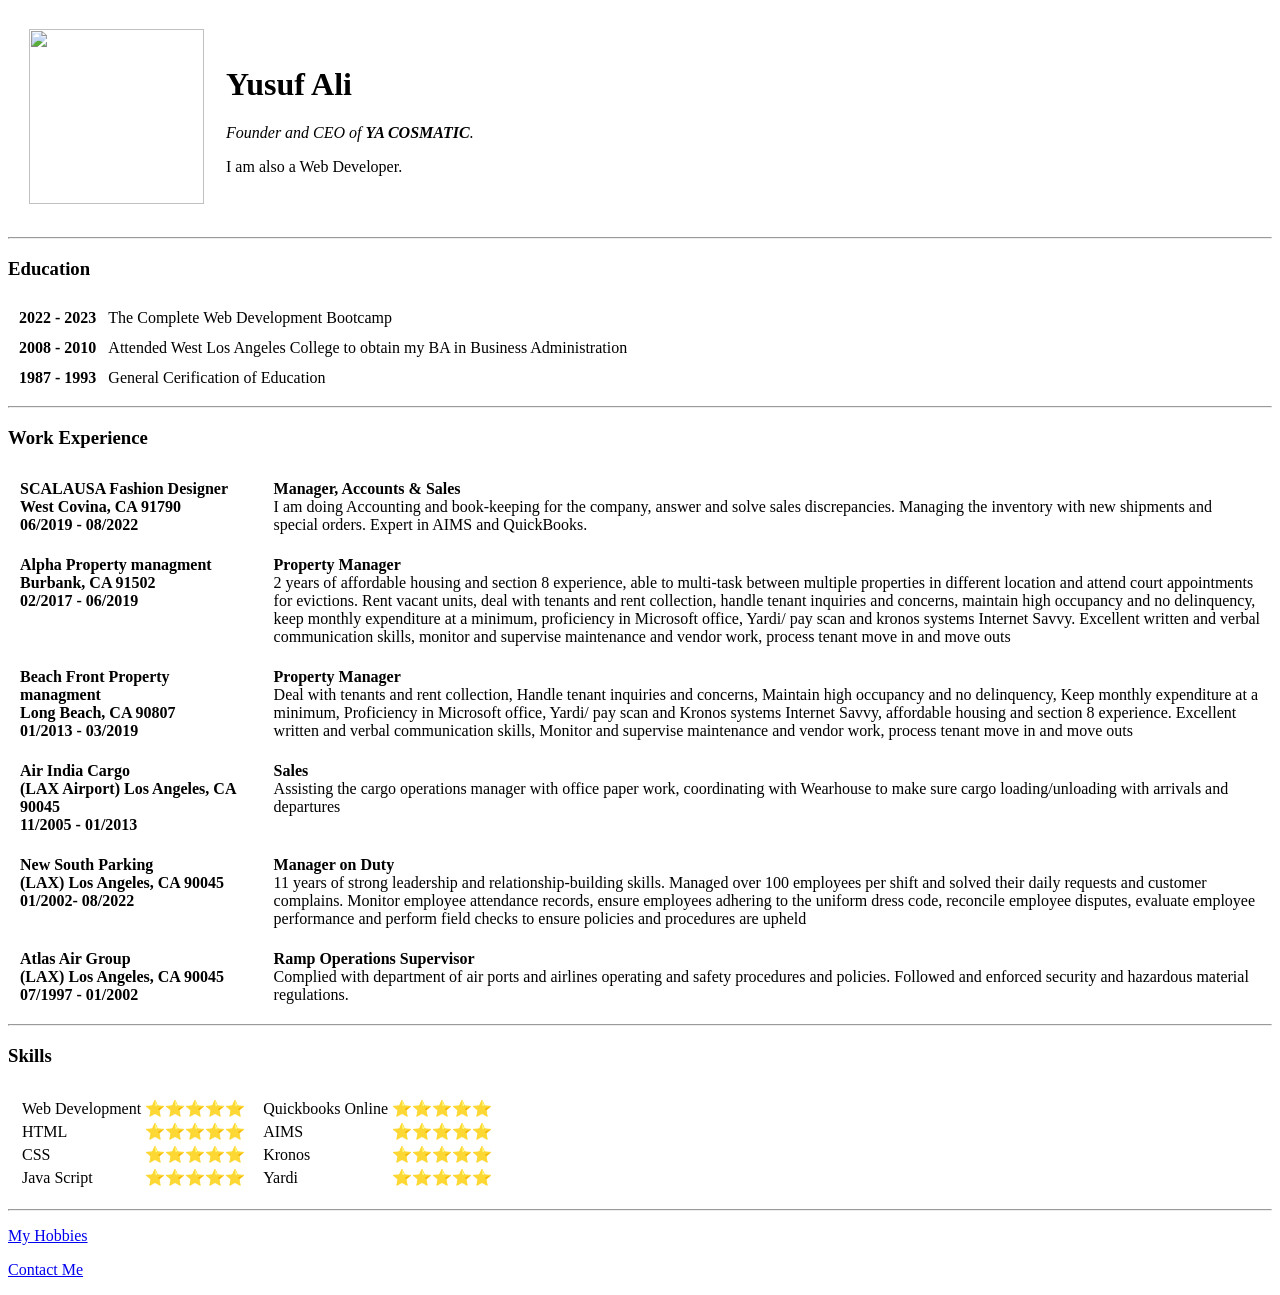
==== index.html @ bce99954 "Add files via upload" ====
<!DOCTYPE html>
<head>
    <meta charset="UTF-8">    
    <title>My Personel Site</title>
    <link rel="stylesheet" href="CSS\style.css">
    <link rel="icon" href="favicon.ico">
</head>

<body>
  
<table cellspacing="20">
 <tr>
    <td><img src="C:\Users\13109\Web Development\HTML_ Personel Site\images\blk tie image.png" width="175" height="175" alt=""></td>
    <td><h1>Yusuf Ali</h1>
    <p><em>Founder and CEO of <strong><a href=""></a> YA COSMATIC</strong>.</em></p>
    <p>I am also a Web Developer.</p></td>
 </tr>
</table>
    
    <hr>

<h3>Education</h3>

 <table cellspacing="10">
  <tr>
    <td><strong> 2022 - 2023</strong></td>
    <td>The Complete Web Development Bootcamp</td>
  </tr>
  <tr>
        <td><strong> 2008 - 2010</strong></td>  
        <td>Attended West Los Angeles College to obtain my BA in Business Administration</td>
   </tr>
   <tr>
    <td><strong>1987 - 1993</strong></td>            
    <td>General Cerification of Education</td>
   </tr>
 </table>

 <hr>

<h3>Work Experience</h3> 

  <table cellpadding="10">
    <tr>
      <td valign="top" style="width: 20%"><strong>SCALAUSA Fashion Designer<br>West Covina, CA 91790<br>06/2019 - 08/2022</strong></td>
      <td valign="top" style="width: 80%"><strong>Manager, Accounts & Sales</strong><br>I am doing Accounting and book-keeping for the company, answer and solve sales discrepancies. Managing the
        inventory with new shipments and special orders. Expert in AIMS and QuickBooks.</td>
    </tr>

    <tr>
      <td valign="top" style="width: 20%"><strong>Alpha Property managment<br>Burbank, CA 91502 <br>02/2017 - 06/2019</strong></td>
      <td valign="top" style="width: 80%"><strong>Property Manager</strong><br>2 years of affordable housing and section 8 experience, able to multi-task between multiple properties in different
        location and attend court appointments for evictions. Rent vacant units, deal with tenants and rent collection, handle
        tenant inquiries and concerns, maintain high occupancy and no delinquency, keep monthly expenditure at a minimum,
        proficiency in Microsoft office, Yardi/ pay scan and kronos systems Internet Savvy. Excellent written and verbal
        communication skills, monitor and supervise maintenance and vendor work, process tenant move in and move outs </td>
    </tr>

    <tr>
      <td valign="top" style="width: 20%"><strong>Beach Front Property managment<br>Long Beach, CA 90807<br>01/2013 - 03/2019</strong></td>
      <td valign="top" style="width: 80%"><strong>Property Manager</strong><br>Deal with tenants and rent collection, Handle tenant inquiries and concerns, Maintain high occupancy and no
        delinquency, Keep monthly expenditure at a minimum, Proficiency in Microsoft office, Yardi/ pay scan and Kronos
        systems Internet Savvy, affordable housing and section 8 experience. Excellent written and verbal communication skills,
        Monitor and supervise maintenance and vendor work, process tenant move in and move outs </td>
    </tr>

    <tr>
      <td valign="top" style="width: 20%"><strong>Air India Cargo<br>(LAX Airport) Los Angeles, CA 90045<br>11/2005 - 01/2013</strong></td>
      <td valign="top" style="width: 80%"><strong>Sales</strong><br>Assisting the cargo operations manager with office paper work, coordinating with Wearhouse to make sure cargo
        loading/unloading with arrivals and departures</td>
    </tr>

    <tr>
      <td valign="top" style="width: 20%"><strong>New South Parking<br>(LAX) Los Angeles, CA 90045<br>01/2002- 08/2022</strong></td>
      <td valign="top" style="width: 80%"><strong>Manager on Duty</strong><br>11 years of strong leadership and relationship-building skills. Managed over 100 employees per shift and solved their
        daily requests and customer complains. Monitor employee attendance records, ensure employees adhering to the
        uniform dress code, reconcile employee disputes, evaluate employee performance and perform field checks to ensure
        policies and procedures are upheld </td>
    </tr>

    <tr>
      <td valign="top" style="width: 20%"><strong>Atlas Air Group<br>(LAX) Los Angeles, CA 90045<br>07/1997 - 01/2002</strong></td>
      <td valign="top" style="width: 80%"><strong>Ramp Operations Supervisor</strong><br>Complied with department of air ports and airlines operating and safety procedures and policies. Followed and enforced
        security and hazardous material regulations.</td>
    </tr>

  </table>

<hr>

 <h3>Skills</h3>

 <table  cellspacing="10">
  <tr>
   <td><table>
    <tr>
     <td >Web Development</td>
     <td>⭐⭐⭐⭐⭐</td>
            </tr>
            <tr>
             <td>HTML</td>
             <td>⭐⭐⭐⭐⭐</td>         
            </tr> 
            <tr>
             <td>CSS</td>
             <td>⭐⭐⭐⭐⭐</td>         
            </tr>  
            <tr>
             <td>Java Script</td>
             <td>⭐⭐⭐⭐⭐</td>         
            </tr>         
        </table></td>
        <td><table>
            <tr>
             <td>Quickbooks Online</td>
             <td>⭐⭐⭐⭐⭐</td>
            </tr>
            <tr>
             <td>AIMS</td>
             <td>⭐⭐⭐⭐⭐</td>         
            </tr>  
            <tr>
             <td>Kronos</td>
             <td>⭐⭐⭐⭐⭐</td>         
            </tr>  
            <tr>
             <td>Yardi</td>
             <td>⭐⭐⭐⭐⭐</td>         
            </tr>  
        </table></td>
    </tr>
 </table>

<hr>
    
 <p><a href="Hobbies.html">My Hobbies</a></p>
 <p><a href="Contact me.html">Contact Me</a></p>
 </body>
 </html>
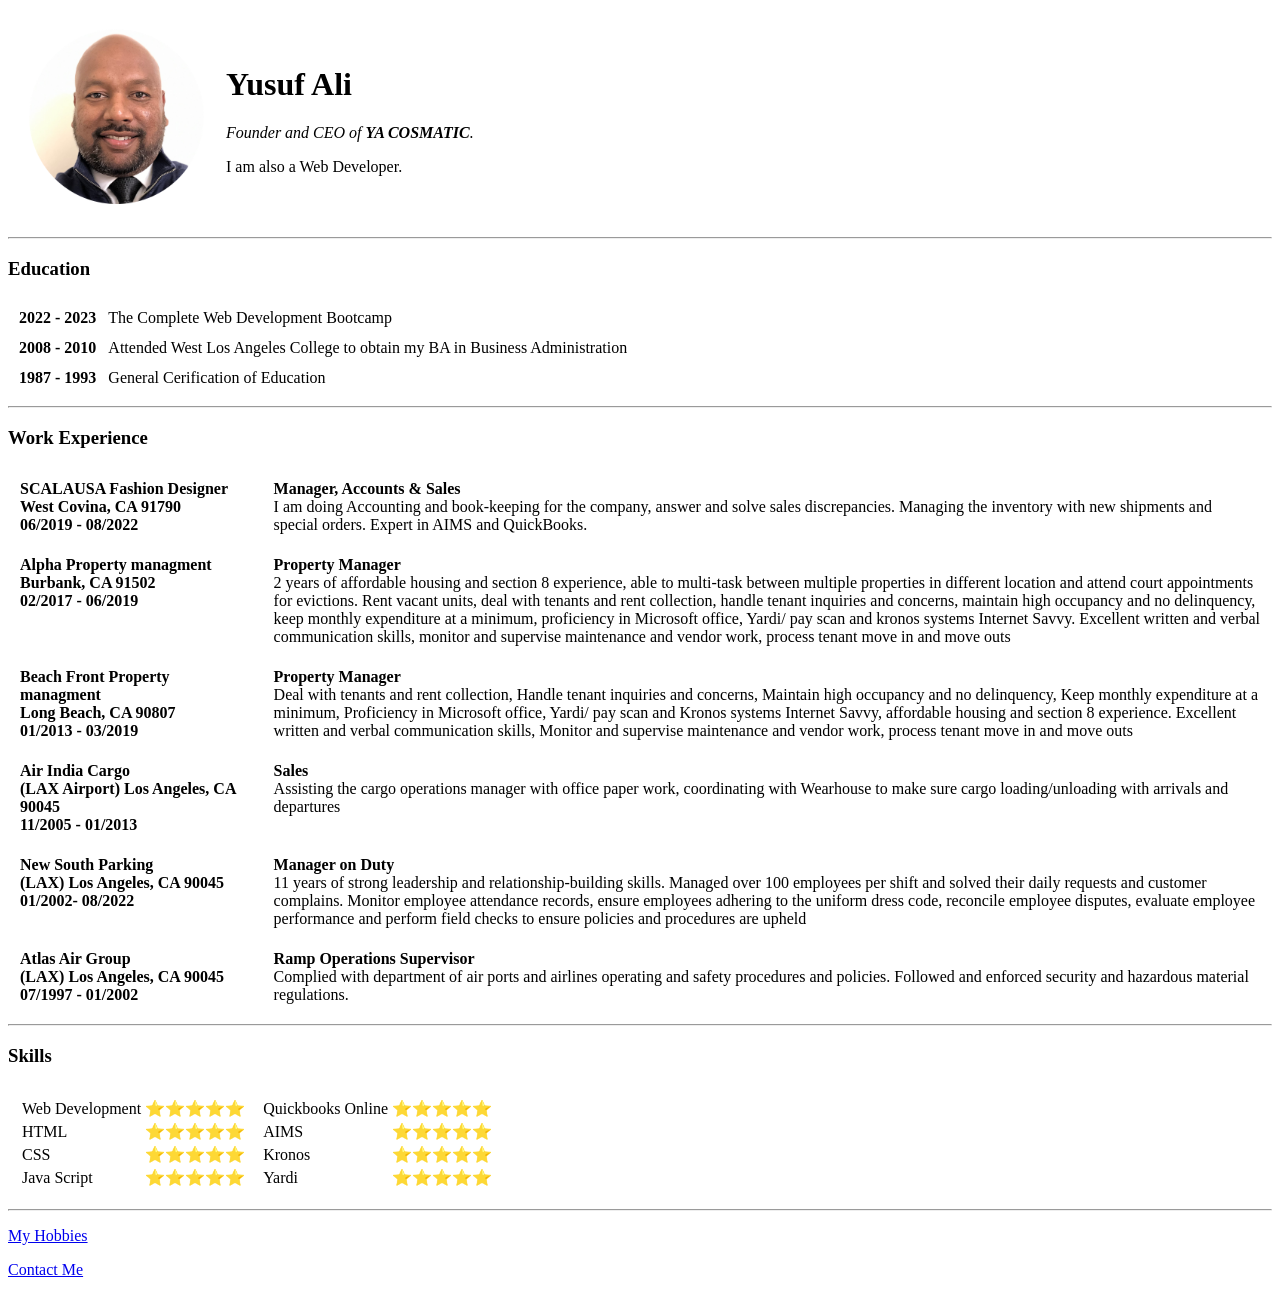
==== commit f3d437fc: "Update index.html" ====
--- a/index.html
+++ b/index.html
@@ -10,7 +10,7 @@
   
 <table cellspacing="20">
  <tr>
-    <td><img src="C:\Users\13109\Web Development\HTML_ Personel Site\images\blk tie image.png" width="175" height="175" alt=""></td>
+    <td><img src="blk tie image.png" width="175" height="175" alt=""></td>
     <td><h1>Yusuf Ali</h1>
     <p><em>Founder and CEO of <strong><a href=""></a> YA COSMATIC</strong>.</em></p>
     <p>I am also a Web Developer.</p></td>
